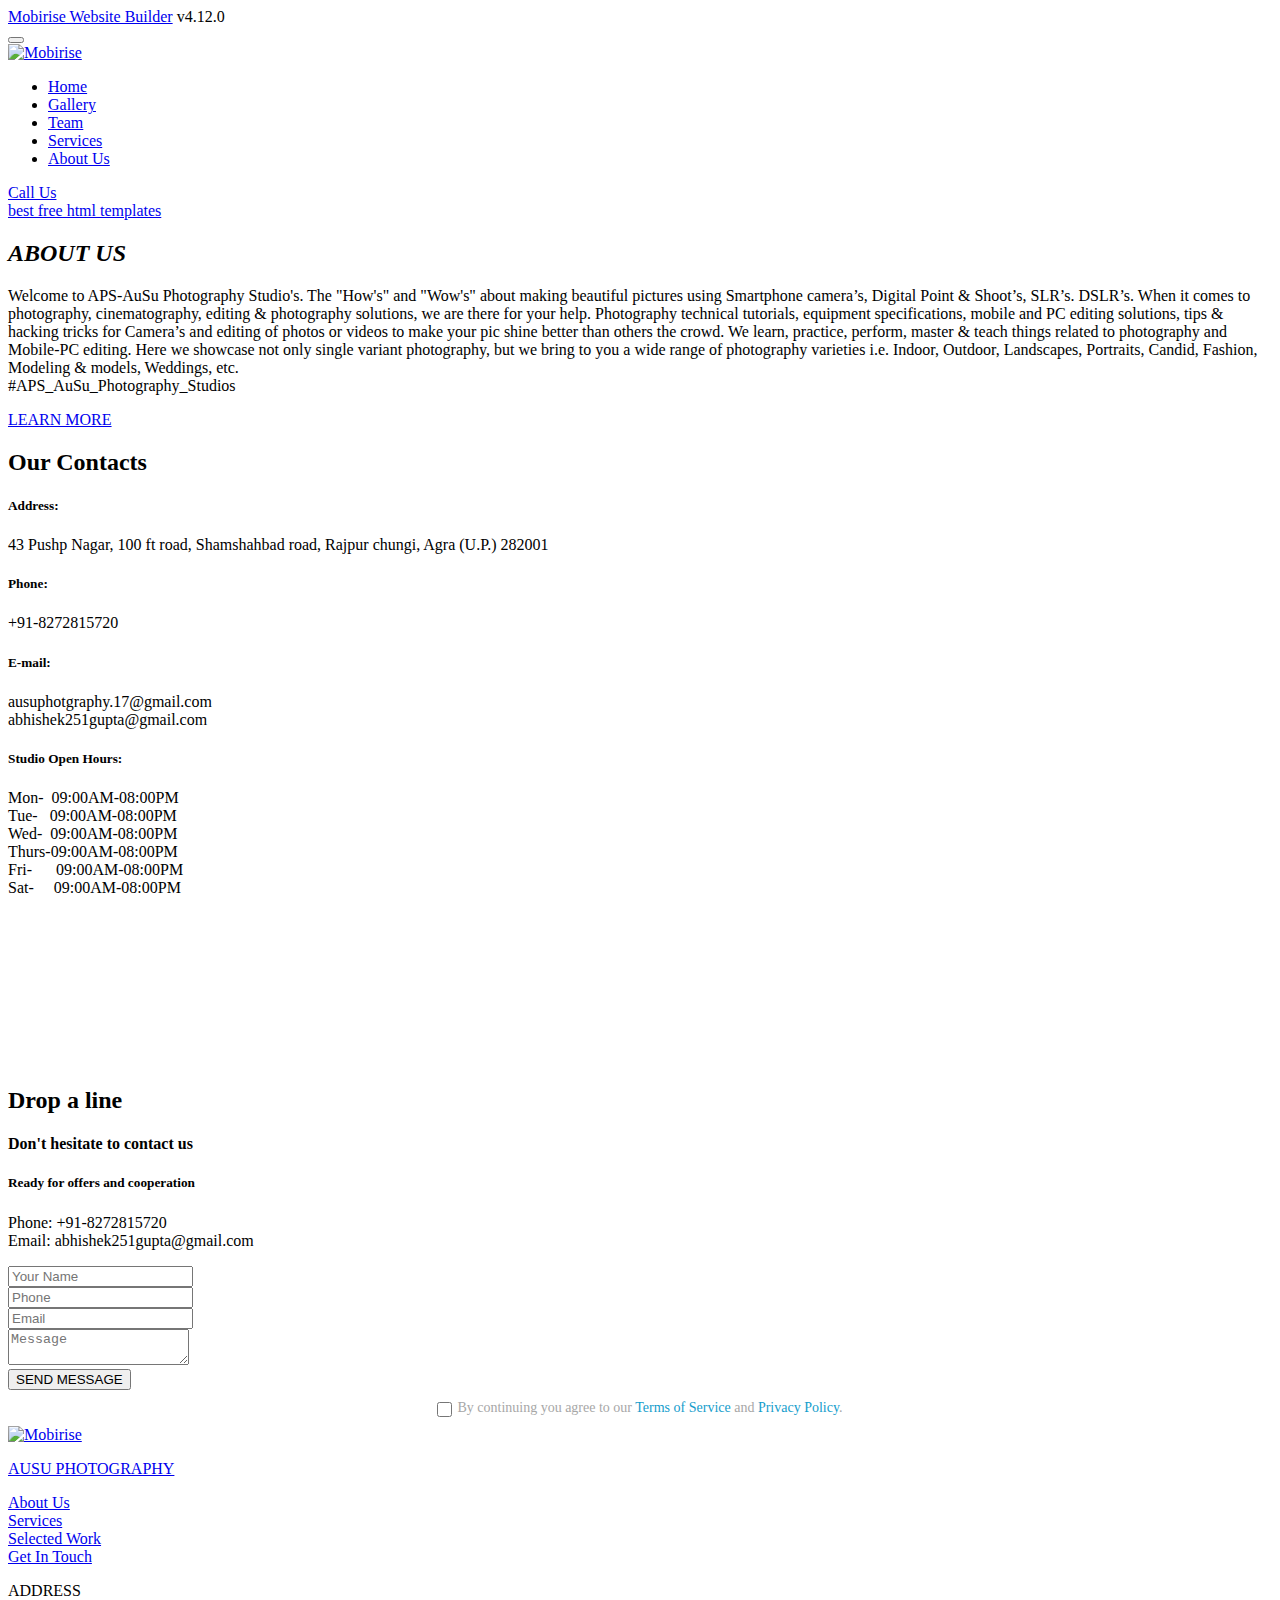
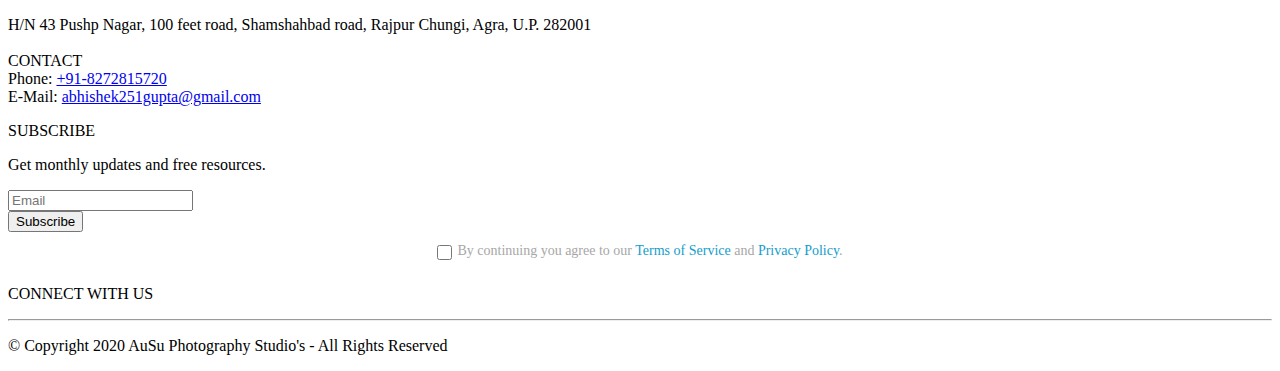
==== About.html @ f802217b "create github pages" ====
<!DOCTYPE html>
<html  >
<head>
  <!-- Site made with Mobirise Website Builder v4.12.0, https://mobirise.com -->
  <meta charset="UTF-8">
  <meta http-equiv="X-UA-Compatible" content="IE=edge">
  <meta name="generator" content="Mobirise v4.12.0, mobirise.com">
  <meta name="viewport" content="width=device-width, initial-scale=1, minimum-scale=1">
  <link rel="shortcut icon" href="assets/images/final-logo-122x74.png" type="image/x-icon">
  <meta name="description" content="Website Maker Description">
  
  <title>About Us</title>
  <link rel="stylesheet" href="assets/web/assets/mobirise-icons/mobirise-icons.css">
  <link rel="stylesheet" href="assets/web/assets/mobirise-icons-bold/mobirise-icons-bold.css">
  <link rel="stylesheet" href="assets/web/assets/mobirise-icons2/mobirise2.css">
  <link rel="stylesheet" href="assets/bootstrap/css/bootstrap.min.css">
  <link rel="stylesheet" href="assets/bootstrap/css/bootstrap-grid.min.css">
  <link rel="stylesheet" href="assets/bootstrap/css/bootstrap-reboot.min.css">
  <link rel="stylesheet" href="assets/socicon/css/styles.css">
  <link rel="stylesheet" href="assets/dropdown/css/style.css">
  <link rel="stylesheet" href="assets/animatecss/animate.min.css">
  <link rel="stylesheet" href="assets/web/assets/gdpr-plugin/gdpr-styles.css">
  <link rel="stylesheet" href="assets/tether/tether.min.css">
  <link rel="stylesheet" href="assets/theme/css/style.css">
  <link rel="preload" as="style" href="assets/mobirise/css/mbr-additional.css"><link rel="stylesheet" href="assets/mobirise/css/mbr-additional.css" type="text/css">
  
  
  
</head>
<body>
  <section class="menu cid-rQyFb91vdx" once="menu" id="menu1-v">

    

    <nav class="navbar navbar-expand beta-menu navbar-dropdown align-items-center navbar-fixed-top navbar-toggleable-sm bg-color transparent">
        <button class="navbar-toggler navbar-toggler-right" type="button" data-toggle="collapse" data-target="#navbarSupportedContent" aria-controls="navbarSupportedContent" aria-expanded="false" aria-label="Toggle navigation">
            <div class="hamburger">
                <span></span>
                <span></span>
                <span></span>
                <span></span>
            </div>
        </button>
        <div class="menu-logo">
            <div class="navbar-brand">
                <span class="navbar-logo">
                    <a href="#top">
                         <img src="assets/images/final-logo-122x74.png" alt="Mobirise" title="" style="height: 5rem;">
                    </a>
                </span>
                <span class="navbar-caption-wrap"><a class="navbar-caption text-white display-7" href="#top"></a></span>
            </div>
        </div>
        <div class="collapse navbar-collapse" id="navbarSupportedContent">
            <ul class="navbar-nav nav-dropdown" data-app-modern-menu="true"><li class="nav-item">
                    <a class="nav-link link text-white display-4" href="#top">
                        <span class="mbri-home mbr-iconfont mbr-iconfont-btn"></span>Home</a>
                </li>
                <li class="nav-item">
                    <a class="nav-link link text-white display-4" href="index.html#gallery5-5"><span class="mbrib-image-gallery mbr-iconfont mbr-iconfont-btn"></span>
                        Gallery</a>
                </li><li class="nav-item"><a class="nav-link link text-white display-4" href="index.html#team1-9"><span class="socicon socicon-persona mbr-iconfont mbr-iconfont-btn"></span>
                        Team</a></li><li class="nav-item"><a class="nav-link link text-white display-4" href="index.html#services3-o"><span class="mbrib-shopping-bag mbr-iconfont mbr-iconfont-btn"></span>Services</a></li><li class="nav-item"><a class="nav-link link text-white display-4" href="About.html"><span class="mbrib-info mbr-iconfont mbr-iconfont-btn"></span>
                        
                        About Us
                    </a></li></ul>
            <div class="navbar-buttons mbr-section-btn"><a class="btn btn-sm btn-secondary display-4" href="tel:+918272815720"><span class="mobi-mbri mobi-mbri-phone mbr-iconfont mbr-iconfont-btn"></span>
                    Call Us</a> <a class="btn btn-sm btn-primary display-4" href="https://wa.me/+918272815720"><span class="socicon socicon-whatsapp mbr-iconfont mbr-iconfont-btn"></span></a></div>
        </div>
    </nav>
</section>

<section class="engine"><a href="https://mobirise.info/z">best free html templates</a></section><section class="mbr-section info4 cid-rQFzrDJ0Wu mbr-parallax-background" id="info4-28">

    

    <div class="mbr-overlay" style="opacity: 0.5; background-color: rgb(35, 35, 35);">
    </div>
    <div class="container">
        <div class="justify-content-center row">
            <div class="media-container-column title col-12 col-md-10">
                <h2 class="align-right mbr-bold mbr-white pb-3 mbr-fonts-style display-2"><em>ABOUT US</em></h2>
                
                <p class="mbr-text align-right mbr-white mbr-fonts-style display-7">Welcome to APS-AuSu Photography Studio's. The "How's" and "Wow's" about making beautiful pictures using Smartphone camera’s, Digital Point &amp; Shoot’s, SLR’s. DSLR’s. When it comes to photography, cinematography, editing &amp; photography solutions, we are there for your help. Photography technical tutorials, equipment specifications, mobile and PC editing solutions, tips &amp; hacking tricks for Camera’s and editing of photos or videos to make your pic shine better than others the crowd.
We learn, practice, perform, master &amp; teach things related to photography and Mobile-PC editing. Here we showcase not only single variant photography, but we bring to you a wide range of photography varieties i.e. Indoor, Outdoor, Landscapes, Portraits, Candid, Fashion, Modeling &amp; models, Weddings, etc.
<br>#APS_AuSu_Photography_Studios&nbsp;</p>
                <div class="mbr-section-btn align-right py-4"><a class="btn btn-primary display-4" href="About.html#contacts3-27">LEARN MORE</a></div>
            </div>
        </div>
    </div>
</section>

<section class="mbr-section contacts3 cid-rQFsC7x0yk" id="contacts3-27">
    <!---->
    
    <!---->
    <!--Overlay-->
    
    <!--Container-->
    <div class="container">
        <div class="row">
            <!--Titles-->
            <div class="title col-12">
                <h2 class="align-left mbr-fonts-style display-1">
                    Our Contacts
                </h2>
                
            </div>
            <div class="col-12">
                <div class="row">
                    <div class="col-12 col-md-6">
                        <div class="wrapper">
                            <span class="iconfont-wrapper">
                                <span class="amp-iconfont icon fa-thumbs-o-up fa"></span>
                            </span>
                            <div class="b-info b-adress">
                                <h5 class="align-left mbr-fonts-style display-5">
                                    Address:
                                </h5>
                                <p class="mbr-text align-left mbr-fonts-style display-7">43 Pushp Nagar, 100 ft road, Shamshahbad road, Rajpur chungi, Agra (U.P.) 282001</p>
                            </div>
                        </div>
                    </div>
                    <div class="col-12 col-md-6">
                        <div class="wrapper">
                            <span class="iconfont-wrapper">
                                <span class="amp-iconfont icon fa-phone fa"></span>
                            </span>
                            <div class="b-info b-phone">
                                <h5 class="align-left mbr-fonts-style display-5">
                                    Phone:
                                </h5>
                                <p class="mbr-text align-left mbr-fonts-style display-7">+91-8272815720</p>
                            </div>
                        </div>
                    </div>
                    <div class="col-12 col-md-6">
                        <div class="wrapper">
                            <span class="iconfont-wrapper">
                                <span class="amp-iconfont icon fa-comment-o fa"></span>
                            </span>
                            <div class="b-info b-mail">
                                <h5 class="align-left mbr-fonts-style display-5">
                                    E-mail:
                                </h5>
                                <p class="mbr-text align-left mbr-fonts-style display-7">ausuphotgraphy.17@gmail.com<br>abhishek251gupta@gmail.com&nbsp;<br></p>
                            </div>
                        </div>
                    </div>
                    <div class="col-12 col-md-6">
                        <div class="wrapper">
                            <span class="iconfont-wrapper">
                                <span class="amp-iconfont icon fa-th-large fa"></span>
                            </span>
                            <div class="b-info b-mail">
                                <h5 class="align-left mbr-fonts-style display-5">Studio Open Hours:
                                </h5>
                                <p class="mbr-text align-left mbr-fonts-style display-7">Mon- &nbsp;09:00AM-08:00PM<br>Tue- &nbsp; 09:00AM-08:00PM<br>Wed- &nbsp;09:00AM-08:00PM<br>Thurs-09:00AM-08:00PM<br>Fri- &nbsp; &nbsp; &nbsp;09:00AM-08:00PM<br>Sat- &nbsp; &nbsp; 09:00AM-08:00PM<br></p>
                            </div>
                        </div>
                    </div>
                </div>
            </div>
        </div>
    </div>
</section>

<section class="mbr-section form4 cid-rQFsyRbSYL" id="form4-26">

    

    
    <div class="container">
        <div class="row">
            <div class="col-md-6">
                <div class="google-map"><iframe frameborder="0" style="border:0" src="https://www.google.com/maps/embed?pb=!1m14!1m8!1m3!1d7100.583140524812!2d78.04732!3d27.147115000000003!3m2!1i1024!2i768!4f13.1!3m3!1m2!1s0x0%3A0x6a606770ae64a090!2sAuSu%20Photography!5e0!3m2!1sen!2sus!4v1581435279060!5m2!1sen!2sus" allowfullscreen=""></iframe></div>
            </div>
            <div class="col-md-6">
                <h2 class="pb-3 align-left mbr-fonts-style display-2">Drop a line</h2>
                <div>
                    <div class="icon-block pb-3 align-left">
                        <span class="icon-block__icon">
                            <span class="mbri-letter mbr-iconfont"></span>
                        </span>
                        <h4 class="icon-block__title align-left mbr-fonts-style display-5">
                            Don't hesitate to contact us
                        </h4>
                    </div>
                    <div class="icon-contacts pb-3">
                        <h5 class="align-left mbr-fonts-style display-7">
                            Ready for offers and cooperation
                        </h5>
                        <p class="mbr-text align-left mbr-fonts-style display-7">
                            Phone: +91-8272815720&nbsp;<br>
                            Email: abhishek251gupta@gmail.com
                        </p>
                    </div>
                </div>
                <div data-form-type="formoid">
                    <!---Formbuilder Form--->
                    <form action="https://mobirise.com/" method="POST" class="mbr-form form-with-styler" data-form-title="Mobirise Form"><input type="hidden" name="email" data-form-email="true" value="geWDKwJN1yf0upPxGwSdPqvcjQAf6soC8KgvreW4VAdR7ww/l/RMT2VcTkdPzzYtzcIYPYtRGZWe2cjB2sj4W83CyeY5ZrldzG7Q5UGgUF133BBUNgIBuzYSkaE/Jslz">
                        <div class="row">
                            <div hidden="hidden" data-form-alert="" class="alert alert-success col-12">Thanks for filling out the form!</div>
                            <div hidden="hidden" data-form-alert-danger="" class="alert alert-danger col-12">
                            </div>
                        </div>
                        <div class="dragArea row">
                            <div class="col-md-6  form-group" data-for="name">
                                <input type="text" name="name" placeholder="Your Name" data-form-field="Name" required="required" class="form-control input display-7" id="name-form4-26">
                            </div>
                            <div class="col-md-6  form-group" data-for="phone">
                                <input type="text" name="phone" placeholder="Phone" data-form-field="Phone" required="required" class="form-control input display-7" id="phone-form4-26">
                            </div>
                            <div data-for="email" class="col-md-12  form-group">
                                <input type="text" name="email" placeholder="Email" data-form-field="Email" class="form-control input display-7" required="required" id="email-form4-26">
                            </div>
                            <div data-for="message" class="col-md-12  form-group">
                                <textarea name="message" placeholder="Message" data-form-field="Message" class="form-control input display-7" id="message-form4-26"></textarea>
                            </div>
                            <div class="col-md-12 input-group-btn  mt-2 align-center"><button type="submit" class="btn btn-primary btn-form display-4" href="mailto:abhishek251gupta@gmail.com">SEND MESSAGE</button></div>
                        </div>
                    <span class="gdpr-block">
<label>
<span class="textGDPR" style="color: #a7a7a7"><input type="checkbox" name="gdpr" id="gdpr-form4-26" required="">By continuing you agree to our <a style="color: #149dcc; text-decoration: none;" href="terms.html">Terms of Service</a> and <a style="color: #149dcc; text-decoration: none;" href="policy.html">Privacy Policy</a>.</span>
</label>
</span></form><!---Formbuilder Form--->
                </div>
            </div>
        </div>
    </div>
</section>

<section class="footer4 cid-rQFsnbFxOo" id="footer4-23">

    

    

    <div class="container">
        <div class="media-container-row content mbr-white">
            <div class="col-md-3 col-sm-4">
                <div class="mb-3 img-logo">
                    <a href="https://mobirise.co/">
                        <img src="assets/images/final-logo-192x117.png" alt="Mobirise" title="">
                    </a>
                </div>
                <p class="mb-3 mbr-fonts-style foot-title display-7"><a href="#top" class="text-white">AUSU PHOTOGRAPHY</a></p>
                <p class="mbr-text mbr-fonts-style mbr-links-column display-7">
                    <a href="page4.html" class="text-white">About Us</a>
                    <br><a href="page3.html" class="text-white">Services</a>
                    <br><a href="index.html#gallery4-l" class="text-white">Selected Work</a>
                    <br><a href="index.html#form1-e" class="text-white">Get In Touch</a>
                </p>
            </div>
            <div class="col-md-4 col-sm-8">
                <p class="mb-4 foot-title mbr-fonts-style display-7">ADDRESS</p>
                <p class="mbr-text mbr-fonts-style foot-text display-7">H/N 43 Pushp Nagar, 100 feet road, Shamshahbad road, Rajpur Chungi, Agra, U.P. 282001<br><br>CONTACT<br>Phone: <a href="tel:+918272815720" class="text-secondary">+91-8272815720</a><br>E-Mail: <a href="mailto:abhishek251gupta@gmail.com" class="text-secondary">abhishek251gupta@gmail.com</a></p>
            </div>
            <div class="col-md-4 offset-md-1 col-sm-12">
                <p class="mb-4 foot-title mbr-fonts-style display-7">
                    SUBSCRIBE
                </p>
                <p class="mbr-text mbr-fonts-style form-text display-7">
                    Get monthly updates and free resources.
                </p>
                <div class="media-container-column" data-form-type="formoid">
                    <!---Formbuilder Form--->
                    <form action="https://mobirise.com/" method="POST" class="mbr-form form-with-styler" data-form-title="Mobirise Form"><input type="hidden" name="email" data-form-email="true" value="FCU5k3qnzNJ+09ixb7wquzCs+i6ELgpBBNzQbFMIO2oyBZYljFYqXJrGx3XhWpf3Utytlg3HbsB2uoY8IfTC9SnaB6/FhchveJx55DksuNO1BlP3MnjT76Csy96KpC6I">
                        <div class="row form-inline justify-content-center">
                            <div hidden="hidden" data-form-alert="" class="alert alert-success col-12">Thanks for filling out the form!</div>
                            <div hidden="hidden" data-form-alert-danger="" class="alert alert-danger col-12">
                                                    </div>
                        </div>
                        <div class="dragArea row form-inline justify-content-center">
                            <div class="col-auto  form-group " data-for="email">
                                <input type="email" name="email" placeholder="Email" data-form-field="Email" required="required" class="form-control input-sm input-inverse my-2 display-7" id="email-footer4-23">
                            </div>
                            <div class="col-auto  input-group-btn  m-2"><button type="submit" class="btn m-0 btn-warning display-4">Subscribe</button></div>
                        </div>
                    <span class="gdpr-block">
<label>
<span class="textGDPR" style="color: #a7a7a7"><input type="checkbox" name="gdpr" id="gdpr-footer4-23" required="">By continuing you agree to our <a style="color: #149dcc; text-decoration: none;" href="terms.html">Terms of Service</a> and <a style="color: #149dcc; text-decoration: none;" href="policy.html">Privacy Policy</a>.</span>
</label>
</span></form><!---Formbuilder Form--->
                </div>
                <p class="mb-4 mbr-fonts-style foot-title display-7">
                    CONNECT WITH US
                </p>
                <div class="social-list pl-0 mb-0">
                        <div class="soc-item">
                            <a href="https://twitter.com/Abhishe51085455" target="_blank">
                                <span class="mbr-iconfont mbr-iconfont-social socicon-twitter socicon"></span>
                            </a>
                        </div>
                        <div class="soc-item">
                            <a href="https://www.facebook.com/AuSuClicks/" target="_blank">
                                <span class="mbr-iconfont mbr-iconfont-social socicon-facebook socicon"></span>
                            </a>
                        </div>
                        <div class="soc-item">
                            <a href="https://www.youtube.com/channel/UCZhOCSjk0Bibi_L40vpqdaA?" target="_blank">
                                <span class="mbr-iconfont mbr-iconfont-social socicon-youtube socicon"></span>
                            </a>
                        </div>
                        <div class="soc-item">
                            <a href="https://www.instagram.com/ausu._.photography/" target="_blank">
                                <span class="mbr-iconfont mbr-iconfont-social socicon-instagram socicon"></span>
                            </a>
                        </div>
                        <div class="soc-item">
                            <a href="https://g.page/ausu-photography" target="_blank">
                                <span class="mbr-iconfont mbr-iconfont-social socicon-googleplus socicon"></span>
                            </a>
                        </div>
                        
                </div>
            </div>
        </div>
        <div class="footer-lower">
            <div class="media-container-row">
                <div class="col-sm-12">
                    <hr>
                </div>
            </div>
            <div class="media-container-row mbr-white">
                <div class="col-sm-12 copyright">
                    <p class="mbr-text mbr-fonts-style display-7">
                        © Copyright 2020 AuSu Photography Studio's - All Rights Reserved
                    </p>
                </div>
            </div>
        </div>
    </div>
</section>


  <script src="assets/web/assets/jquery/jquery.min.js"></script>
  <script src="assets/popper/popper.min.js"></script>
  <script src="assets/bootstrap/js/bootstrap.min.js"></script>
  <script src="assets/smoothscroll/smooth-scroll.js"></script>
  <script src="assets/parallax/jarallax.min.js"></script>
  <script src="assets/web/assets/cookies-alert-plugin/cookies-alert-core.js"></script>
  <script src="assets/web/assets/cookies-alert-plugin/cookies-alert-script.js"></script>
  <script src="assets/viewportchecker/jquery.viewportchecker.js"></script>
  <script src="assets/dropdown/js/nav-dropdown.js"></script>
  <script src="assets/dropdown/js/navbar-dropdown.js"></script>
  <script src="assets/touchswipe/jquery.touch-swipe.min.js"></script>
  <script src="assets/tether/tether.min.js"></script>
  <script src="assets/theme/js/script.js"></script>
  <script src="assets/formoid/formoid.min.js"></script>
  
  
<input name="cookieData" type="hidden" data-cookie-customDialogSelector='null' data-cookie-colorText='#424a4d' data-cookie-colorBg='rgba(234, 239, 241, 0.99)' data-cookie-textButton='Agree' data-cookie-colorButton='' data-cookie-colorLink='#424a4d' data-cookie-underlineLink='true' data-cookie-text="We use cookies to give you the best experience. Read our <a href='privacy.html'>cookie policy</a>.">
    <input name="animation" type="hidden">
   <div id="scrollToTop" class="scrollToTop mbr-arrow-up"><a style="text-align: center;"><i class="mbr-arrow-up-icon mbr-arrow-up-icon-cm cm-icon cm-icon-smallarrow-up"></i></a></div>
  </body>
</html>
---- assets/web/assets/gdpr-plugin/gdpr-styles.css ----
.gdpr-block {
    padding: 10px;
    font-size: 14px;
    display: block;
    width: 100%;
    text-align: center;
}
.gdpr-block.covert {
	display: none;
}
.textGDPR {
    position: relative;
}
.gdpr-block label span.textGDPR input[name='gdpr']{
    width: 15px;
    height: 15px;
    margin: 0;
    position: absolute;
    top: 2px;
    left: -20px;
}
.gdpr-block label {
    color: #a7a7a7;
    vertical-align: middle;
    user-select: none;
    margin-bottom: 0;
}
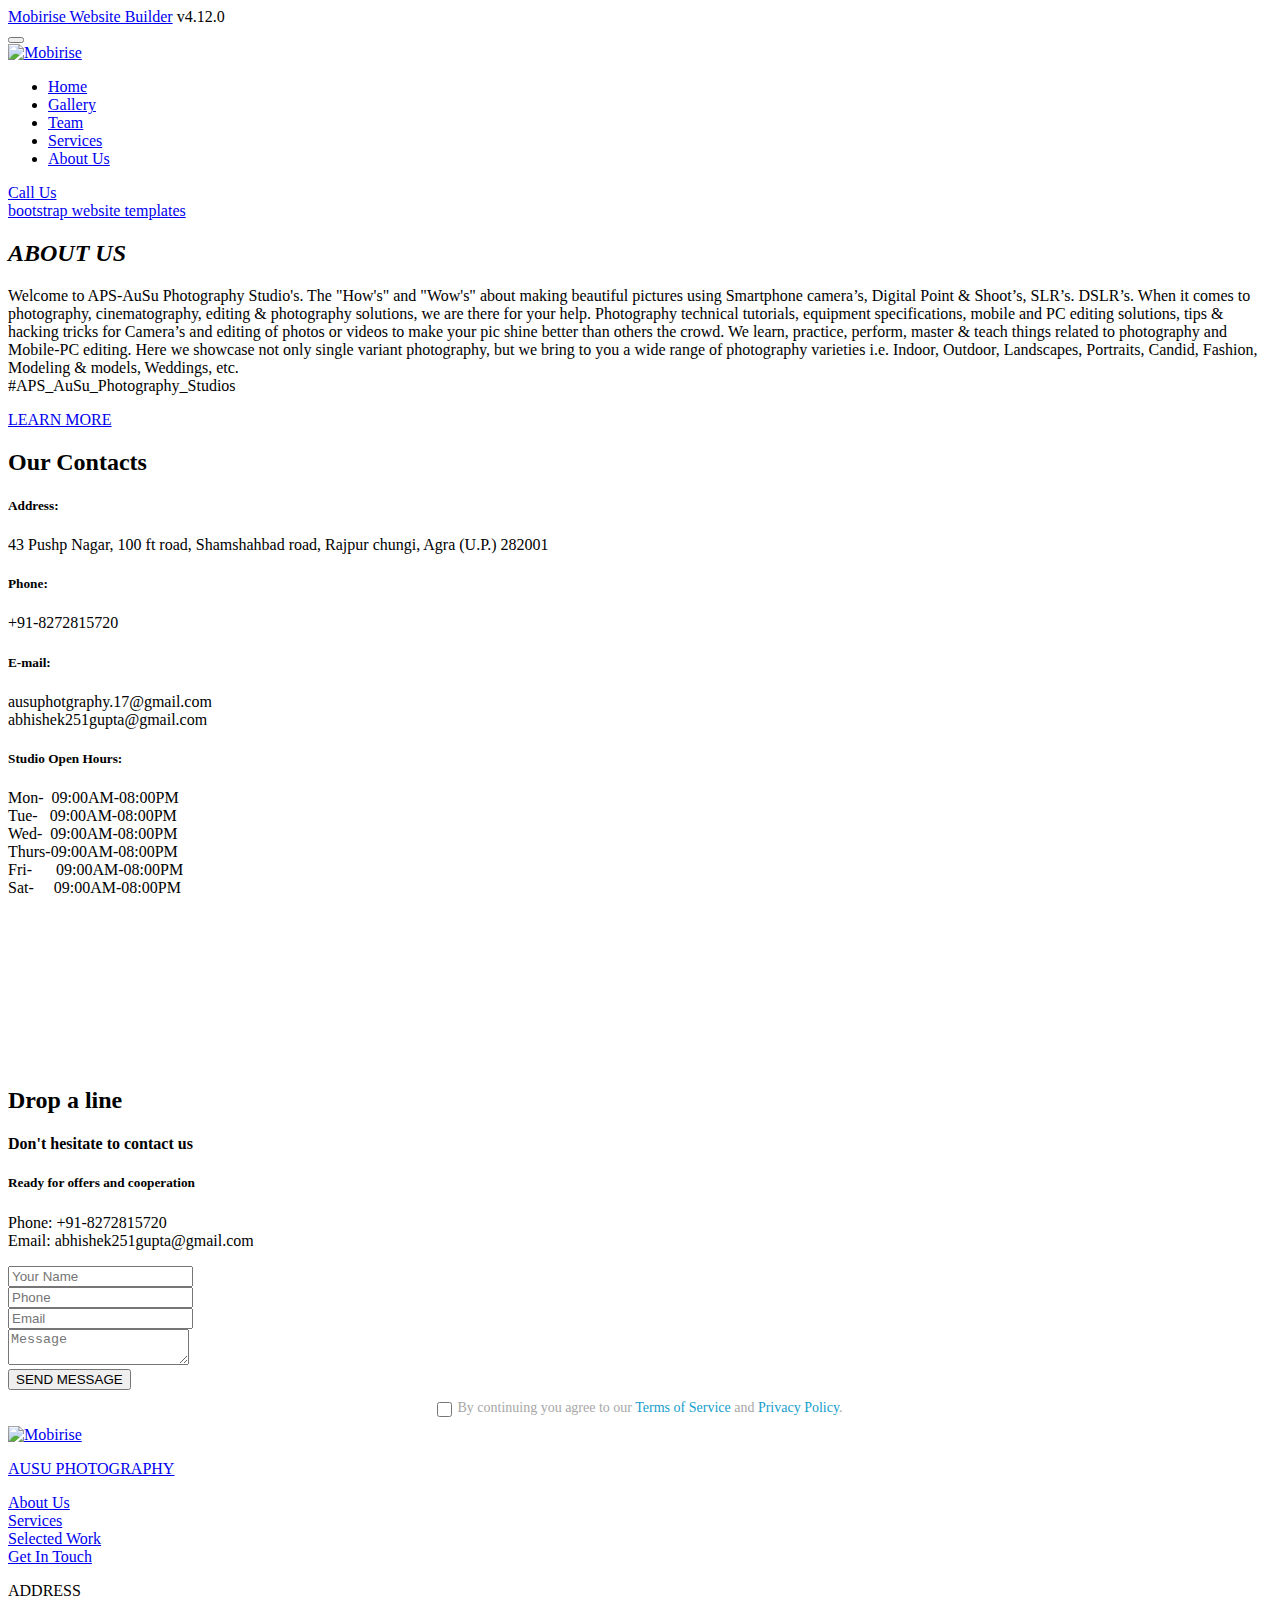
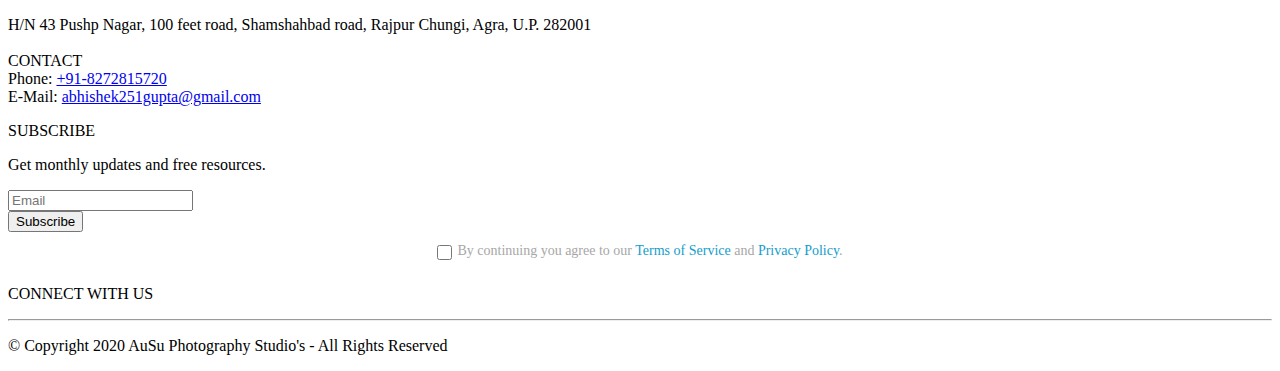
==== commit 7ffa246d: "create github pages" ====
--- a/About.html
+++ b/About.html
@@ -44,7 +44,7 @@
         <div class="menu-logo">
             <div class="navbar-brand">
                 <span class="navbar-logo">
-                    <a href="#top">
+                    <a href="index.html#header6-1">
                          <img src="assets/images/final-logo-122x74.png" alt="Mobirise" title="" style="height: 5rem;">
                     </a>
                 </span>
@@ -59,7 +59,7 @@
                 <li class="nav-item">
                     <a class="nav-link link text-white display-4" href="index.html#gallery5-5"><span class="mbrib-image-gallery mbr-iconfont mbr-iconfont-btn"></span>
                         Gallery</a>
-                </li><li class="nav-item"><a class="nav-link link text-white display-4" href="index.html#team1-9"><span class="socicon socicon-persona mbr-iconfont mbr-iconfont-btn"></span>
+                </li><li class="nav-item"><a class="nav-link link text-white display-4" href="index.html#services1-1z"><span class="socicon socicon-persona mbr-iconfont mbr-iconfont-btn"></span>
                         Team</a></li><li class="nav-item"><a class="nav-link link text-white display-4" href="index.html#services3-o"><span class="mbrib-shopping-bag mbr-iconfont mbr-iconfont-btn"></span>Services</a></li><li class="nav-item"><a class="nav-link link text-white display-4" href="About.html"><span class="mbrib-info mbr-iconfont mbr-iconfont-btn"></span>
                         
                         About Us
@@ -70,7 +70,7 @@
     </nav>
 </section>
 
-<section class="engine"><a href="https://mobirise.info/z">best free html templates</a></section><section class="mbr-section info4 cid-rQFzrDJ0Wu mbr-parallax-background" id="info4-28">
+<section class="engine"><a href="https://mobirise.info/u">bootstrap website templates</a></section><section class="mbr-section info4 cid-rQFzrDJ0Wu mbr-parallax-background" id="info4-28">
 
     
 
@@ -198,7 +198,7 @@
                 </div>
                 <div data-form-type="formoid">
                     <!---Formbuilder Form--->
-                    <form action="https://mobirise.com/" method="POST" class="mbr-form form-with-styler" data-form-title="Mobirise Form"><input type="hidden" name="email" data-form-email="true" value="geWDKwJN1yf0upPxGwSdPqvcjQAf6soC8KgvreW4VAdR7ww/l/RMT2VcTkdPzzYtzcIYPYtRGZWe2cjB2sj4W83CyeY5ZrldzG7Q5UGgUF133BBUNgIBuzYSkaE/Jslz">
+                    <form action="https://mobirise.com/" method="POST" class="mbr-form form-with-styler" data-form-title="Mobirise Form"><input type="hidden" name="email" data-form-email="true" value="LFSLGr/iqR1au+krjbLKu0KuMvHlttqjBnuVqyvxq4FICOsQINW07yNhghdEMsUap6DVRoNG0ET924vE1mYjwOkOW41dqK4chgiuLd9XuuXUFDj6vjgCbX+6x5PzjmLv">
                         <div class="row">
                             <div hidden="hidden" data-form-alert="" class="alert alert-success col-12">Thanks for filling out the form!</div>
                             <div hidden="hidden" data-form-alert-danger="" class="alert alert-danger col-12">
@@ -265,7 +265,7 @@
                 </p>
                 <div class="media-container-column" data-form-type="formoid">
                     <!---Formbuilder Form--->
-                    <form action="https://mobirise.com/" method="POST" class="mbr-form form-with-styler" data-form-title="Mobirise Form"><input type="hidden" name="email" data-form-email="true" value="FCU5k3qnzNJ+09ixb7wquzCs+i6ELgpBBNzQbFMIO2oyBZYljFYqXJrGx3XhWpf3Utytlg3HbsB2uoY8IfTC9SnaB6/FhchveJx55DksuNO1BlP3MnjT76Csy96KpC6I">
+                    <form action="https://mobirise.com/" method="POST" class="mbr-form form-with-styler" data-form-title="Mobirise Form"><input type="hidden" name="email" data-form-email="true" value="umsnwOMXv66SadY8+Ym4t1AQrSAv0cCwXYXwA+UdLyne2tRgnZCG9XYq3B+o627jaC4tP6EDZMDkR7Pm4rhOG51w6R4pHEryMkzUHHIikn3zHwMS1nYuQIvTqsak2FXL">
                         <div class="row form-inline justify-content-center">
                             <div hidden="hidden" data-form-alert="" class="alert alert-success col-12">Thanks for filling out the form!</div>
                             <div hidden="hidden" data-form-alert-danger="" class="alert alert-danger col-12">
@@ -351,7 +351,7 @@
   
   
 <input name="cookieData" type="hidden" data-cookie-customDialogSelector='null' data-cookie-colorText='#424a4d' data-cookie-colorBg='rgba(234, 239, 241, 0.99)' data-cookie-textButton='Agree' data-cookie-colorButton='' data-cookie-colorLink='#424a4d' data-cookie-underlineLink='true' data-cookie-text="We use cookies to give you the best experience. Read our <a href='privacy.html'>cookie policy</a>.">
+   <div id="scrollToTop" class="scrollToTop mbr-arrow-up"><a style="text-align: center;"><i class="mbr-arrow-up-icon mbr-arrow-up-icon-cm cm-icon cm-icon-smallarrow-up"></i></a></div>
     <input name="animation" type="hidden">
-   <div id="scrollToTop" class="scrollToTop mbr-arrow-up"><a style="text-align: center;"><i class="mbr-arrow-up-icon mbr-arrow-up-icon-cm cm-icon cm-icon-smallarrow-up"></i></a></div>
   </body>
 </html>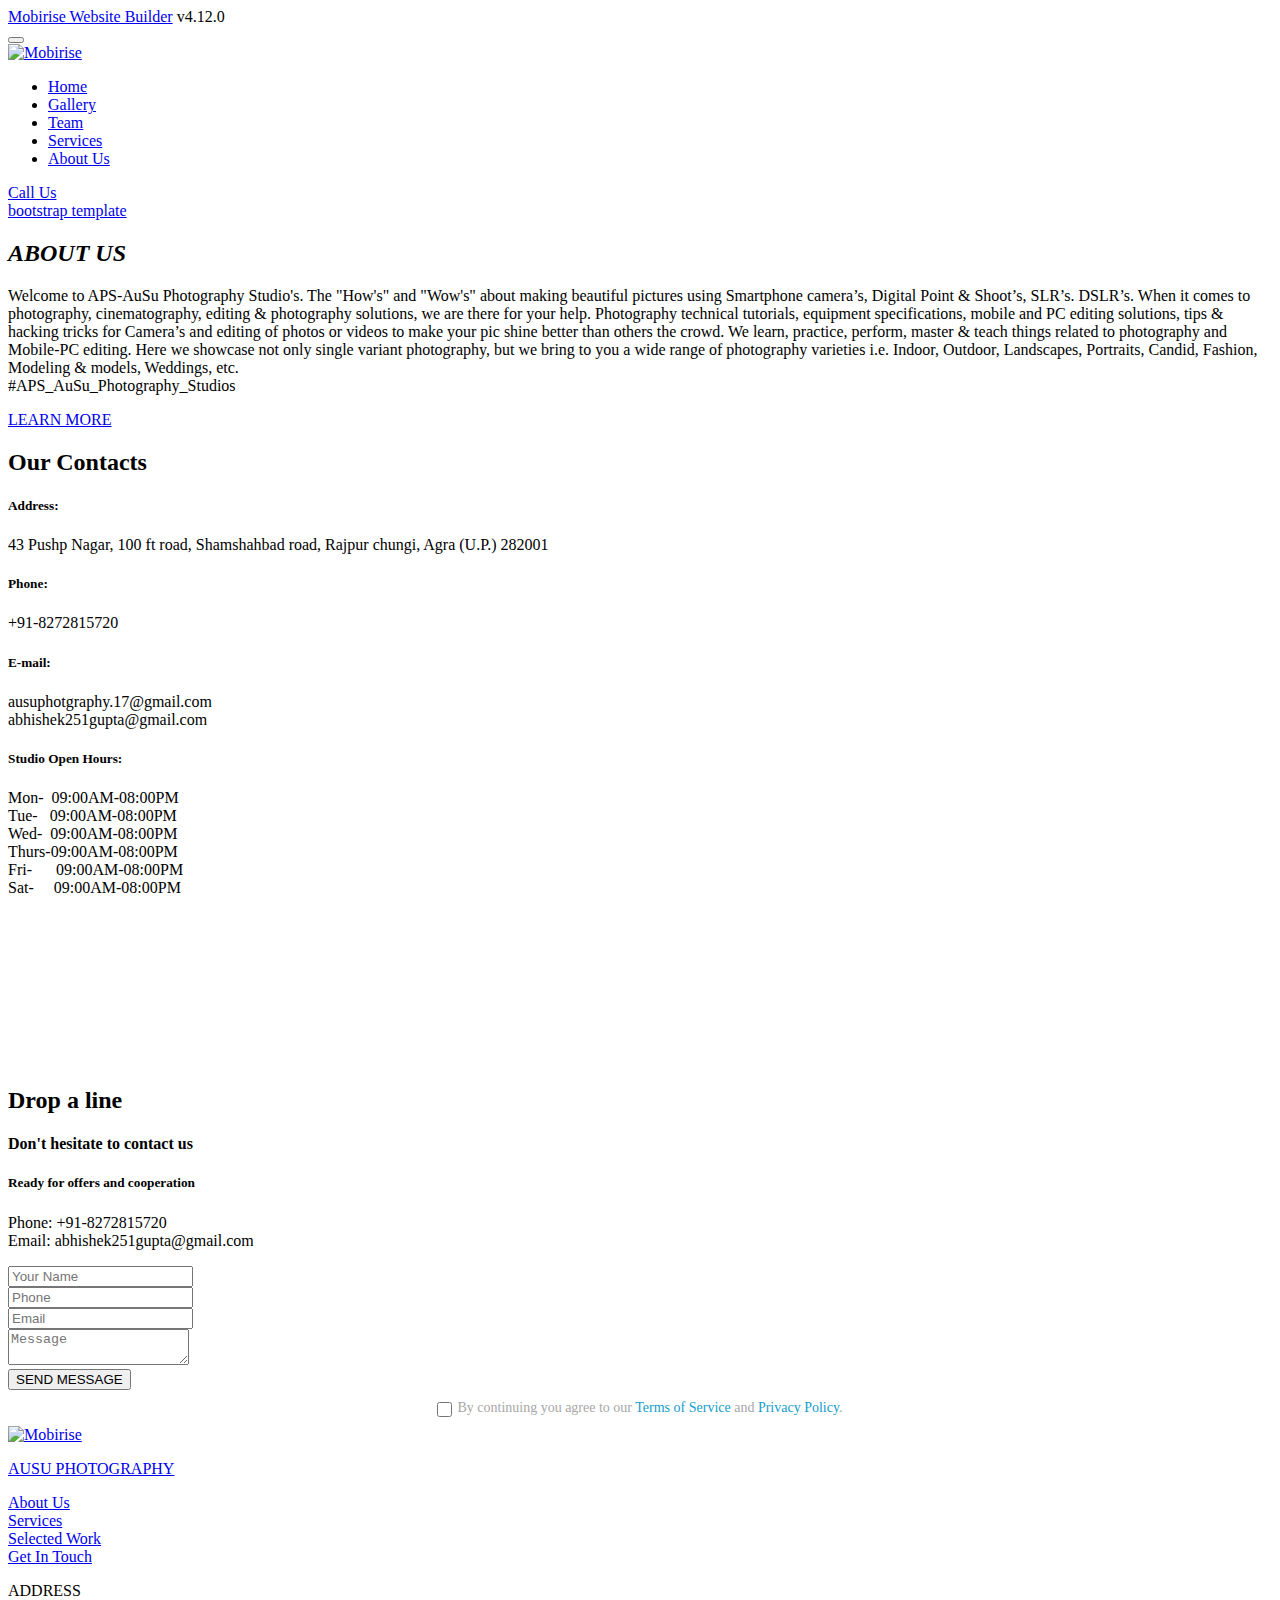
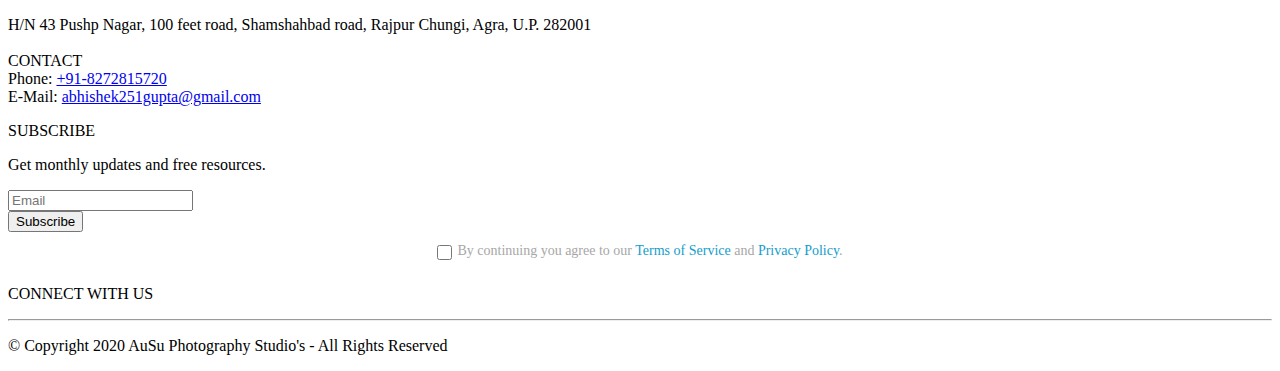
==== commit d38d11cd: "create github pages" ====
--- a/About.html
+++ b/About.html
@@ -28,6 +28,20 @@
   
 </head>
 <body>
+
+<!-- Analytics -->
+<!-- Global site tag (gtag.js) - Google Analytics -->
+<script async src="https://www.googletagmanager.com/gtag/js?id=UA-116693407-3"></script>
+<script>
+  window.dataLayer = window.dataLayer || [];
+  function gtag(){dataLayer.push(arguments);}
+  gtag('js', new Date());
+
+  gtag('config', 'UA-116693407-3');
+</script>
+<!-- /Analytics -->
+
+
   <section class="menu cid-rQyFb91vdx" once="menu" id="menu1-v">
 
     
@@ -70,7 +84,7 @@
     </nav>
 </section>
 
-<section class="engine"><a href="https://mobirise.info/u">bootstrap website templates</a></section><section class="mbr-section info4 cid-rQFzrDJ0Wu mbr-parallax-background" id="info4-28">
+<section class="engine"><a href="https://mobirise.info/r">bootstrap template</a></section><section class="mbr-section info4 cid-rQFzrDJ0Wu mbr-parallax-background" id="info4-28">
 
     
 
@@ -198,7 +212,7 @@
                 </div>
                 <div data-form-type="formoid">
                     <!---Formbuilder Form--->
-                    <form action="https://mobirise.com/" method="POST" class="mbr-form form-with-styler" data-form-title="Mobirise Form"><input type="hidden" name="email" data-form-email="true" value="LFSLGr/iqR1au+krjbLKu0KuMvHlttqjBnuVqyvxq4FICOsQINW07yNhghdEMsUap6DVRoNG0ET924vE1mYjwOkOW41dqK4chgiuLd9XuuXUFDj6vjgCbX+6x5PzjmLv">
+                    <form action="https://mobirise.com/" method="POST" class="mbr-form form-with-styler" data-form-title="Mobirise Form"><input type="hidden" name="email" data-form-email="true" value="q6bXTbGoG92mbS0ljdwUdOw3tDEPHxrJORTzk2yjm4fzkSYJaanKl5gkMB1ySjvDF23NWGp+Dj9Zu/Q0ZZfIWxeGv6lvYjBekD1wMh6BudLrfiljDno/161PaU29+NyD">
                         <div class="row">
                             <div hidden="hidden" data-form-alert="" class="alert alert-success col-12">Thanks for filling out the form!</div>
                             <div hidden="hidden" data-form-alert-danger="" class="alert alert-danger col-12">
@@ -265,7 +279,7 @@
                 </p>
                 <div class="media-container-column" data-form-type="formoid">
                     <!---Formbuilder Form--->
-                    <form action="https://mobirise.com/" method="POST" class="mbr-form form-with-styler" data-form-title="Mobirise Form"><input type="hidden" name="email" data-form-email="true" value="umsnwOMXv66SadY8+Ym4t1AQrSAv0cCwXYXwA+UdLyne2tRgnZCG9XYq3B+o627jaC4tP6EDZMDkR7Pm4rhOG51w6R4pHEryMkzUHHIikn3zHwMS1nYuQIvTqsak2FXL">
+                    <form action="https://mobirise.com/" method="POST" class="mbr-form form-with-styler" data-form-title="Mobirise Form"><input type="hidden" name="email" data-form-email="true" value="kKJkxXrmSgPIIt3VT49KRwKLd0Ifz++KzSBS8SOVBG63zFhDJv2dorpgbCXqkcjBe8DSDMoI+o4KGYfICwy4y9CYcOOe81IhB/o/utjyt66zDskBCRy1g/cVAyyu+0FF">
                         <div class="row form-inline justify-content-center">
                             <div hidden="hidden" data-form-alert="" class="alert alert-success col-12">Thanks for filling out the form!</div>
                             <div hidden="hidden" data-form-alert-danger="" class="alert alert-danger col-12">
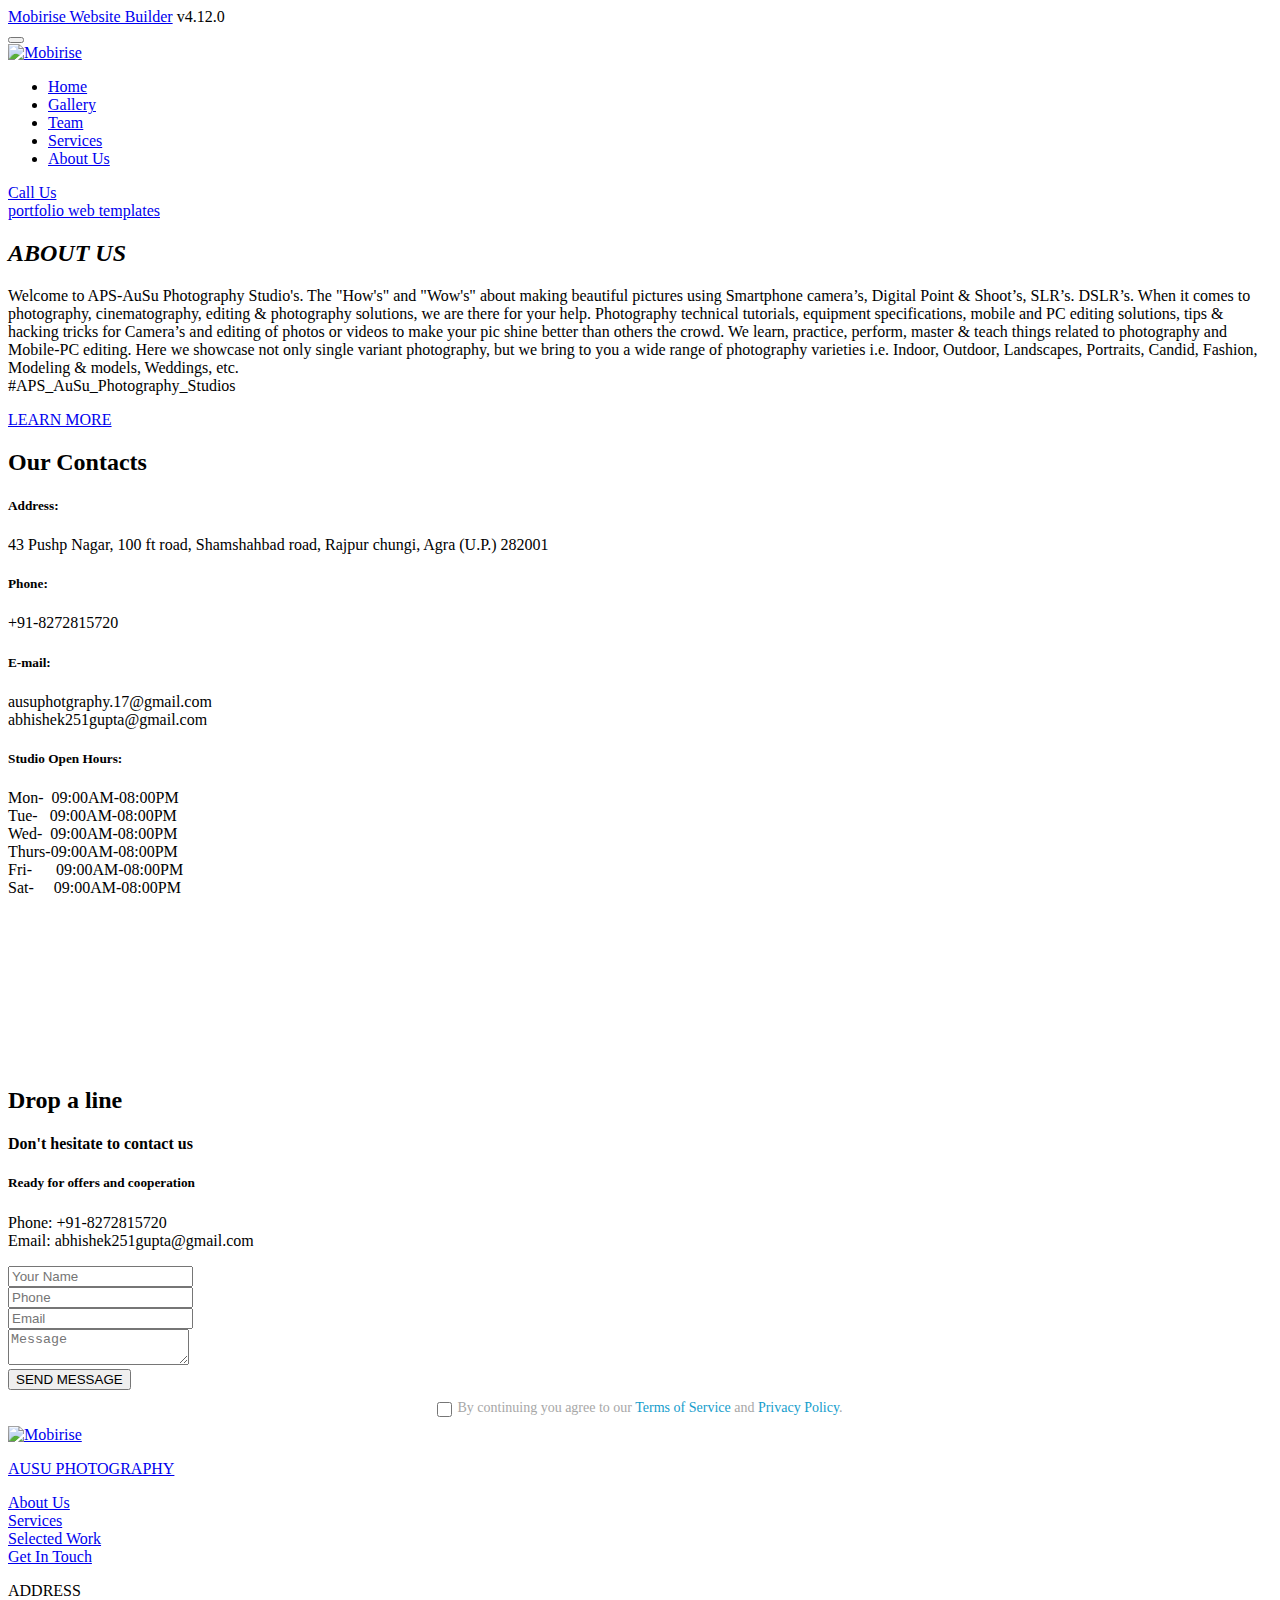
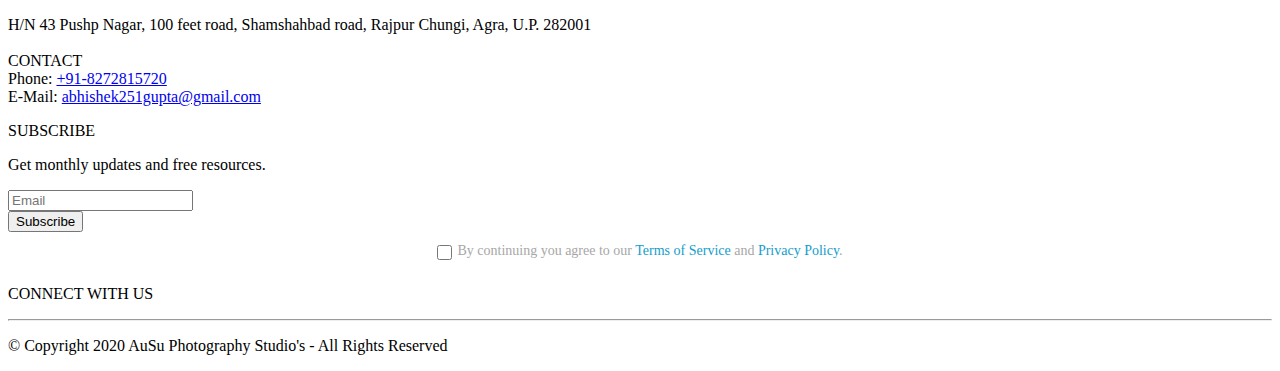
==== commit 0147d2d7: "create github pages" ====
--- a/About.html
+++ b/About.html
@@ -33,11 +33,11 @@
 <!-- Global site tag (gtag.js) - Google Analytics -->
 <script async src="https://www.googletagmanager.com/gtag/js?id=UA-116693407-3"></script>
 <script>
-  window.dataLayer = window.dataLayer || [];
-  function gtag(){dataLayer.push(arguments);}
-  gtag('js', new Date());
-
-  gtag('config', 'UA-116693407-3');
+window.dataLayer = window.dataLayer || [];
+function gtag(){dataLayer.push(arguments);}
+gtag('js', new Date());
+
+gtag('config', 'UA-116693407-3', { 'optimize_id': 'GTM-5LWSXS6'});
 </script>
 <!-- /Analytics -->
 
@@ -84,7 +84,7 @@
     </nav>
 </section>
 
-<section class="engine"><a href="https://mobirise.info/r">bootstrap template</a></section><section class="mbr-section info4 cid-rQFzrDJ0Wu mbr-parallax-background" id="info4-28">
+<section class="engine"><a href="https://mobirise.info/o">portfolio web templates</a></section><section class="mbr-section info4 cid-rQFzrDJ0Wu mbr-parallax-background" id="info4-28">
 
     
 
@@ -212,7 +212,7 @@
                 </div>
                 <div data-form-type="formoid">
                     <!---Formbuilder Form--->
-                    <form action="https://mobirise.com/" method="POST" class="mbr-form form-with-styler" data-form-title="Mobirise Form"><input type="hidden" name="email" data-form-email="true" value="q6bXTbGoG92mbS0ljdwUdOw3tDEPHxrJORTzk2yjm4fzkSYJaanKl5gkMB1ySjvDF23NWGp+Dj9Zu/Q0ZZfIWxeGv6lvYjBekD1wMh6BudLrfiljDno/161PaU29+NyD">
+                    <form action="https://mobirise.com/" method="POST" class="mbr-form form-with-styler" data-form-title="Mobirise Form"><input type="hidden" name="email" data-form-email="true" value="ba3AHZ7QDNhGX0EeAl26hck1l4K4Mrak7MoaRl8hFHKvSHtt3bNuBlG2zouqBxv1IDifA1j1w3O+W4XtVnu8c0ygem9t5pB69slHa00Oo6SdsS+mX38nr3vIPEW534Wb">
                         <div class="row">
                             <div hidden="hidden" data-form-alert="" class="alert alert-success col-12">Thanks for filling out the form!</div>
                             <div hidden="hidden" data-form-alert-danger="" class="alert alert-danger col-12">
@@ -279,7 +279,7 @@
                 </p>
                 <div class="media-container-column" data-form-type="formoid">
                     <!---Formbuilder Form--->
-                    <form action="https://mobirise.com/" method="POST" class="mbr-form form-with-styler" data-form-title="Mobirise Form"><input type="hidden" name="email" data-form-email="true" value="kKJkxXrmSgPIIt3VT49KRwKLd0Ifz++KzSBS8SOVBG63zFhDJv2dorpgbCXqkcjBe8DSDMoI+o4KGYfICwy4y9CYcOOe81IhB/o/utjyt66zDskBCRy1g/cVAyyu+0FF">
+                    <form action="https://mobirise.com/" method="POST" class="mbr-form form-with-styler" data-form-title="Mobirise Form"><input type="hidden" name="email" data-form-email="true" value="uLmOb6/Z1Hfvf1akQsLYwS1z9imne/6DvPS0lGqvQF1phHNdm/lcgT36hBAkM6k7sIfZQmOQ4qPdGPrdikyEifQYJEk3QO4zQuVkvM4ZzNgTqFTnXZpvSz/6OU6QlL0L">
                         <div class="row form-inline justify-content-center">
                             <div hidden="hidden" data-form-alert="" class="alert alert-success col-12">Thanks for filling out the form!</div>
                             <div hidden="hidden" data-form-alert-danger="" class="alert alert-danger col-12">
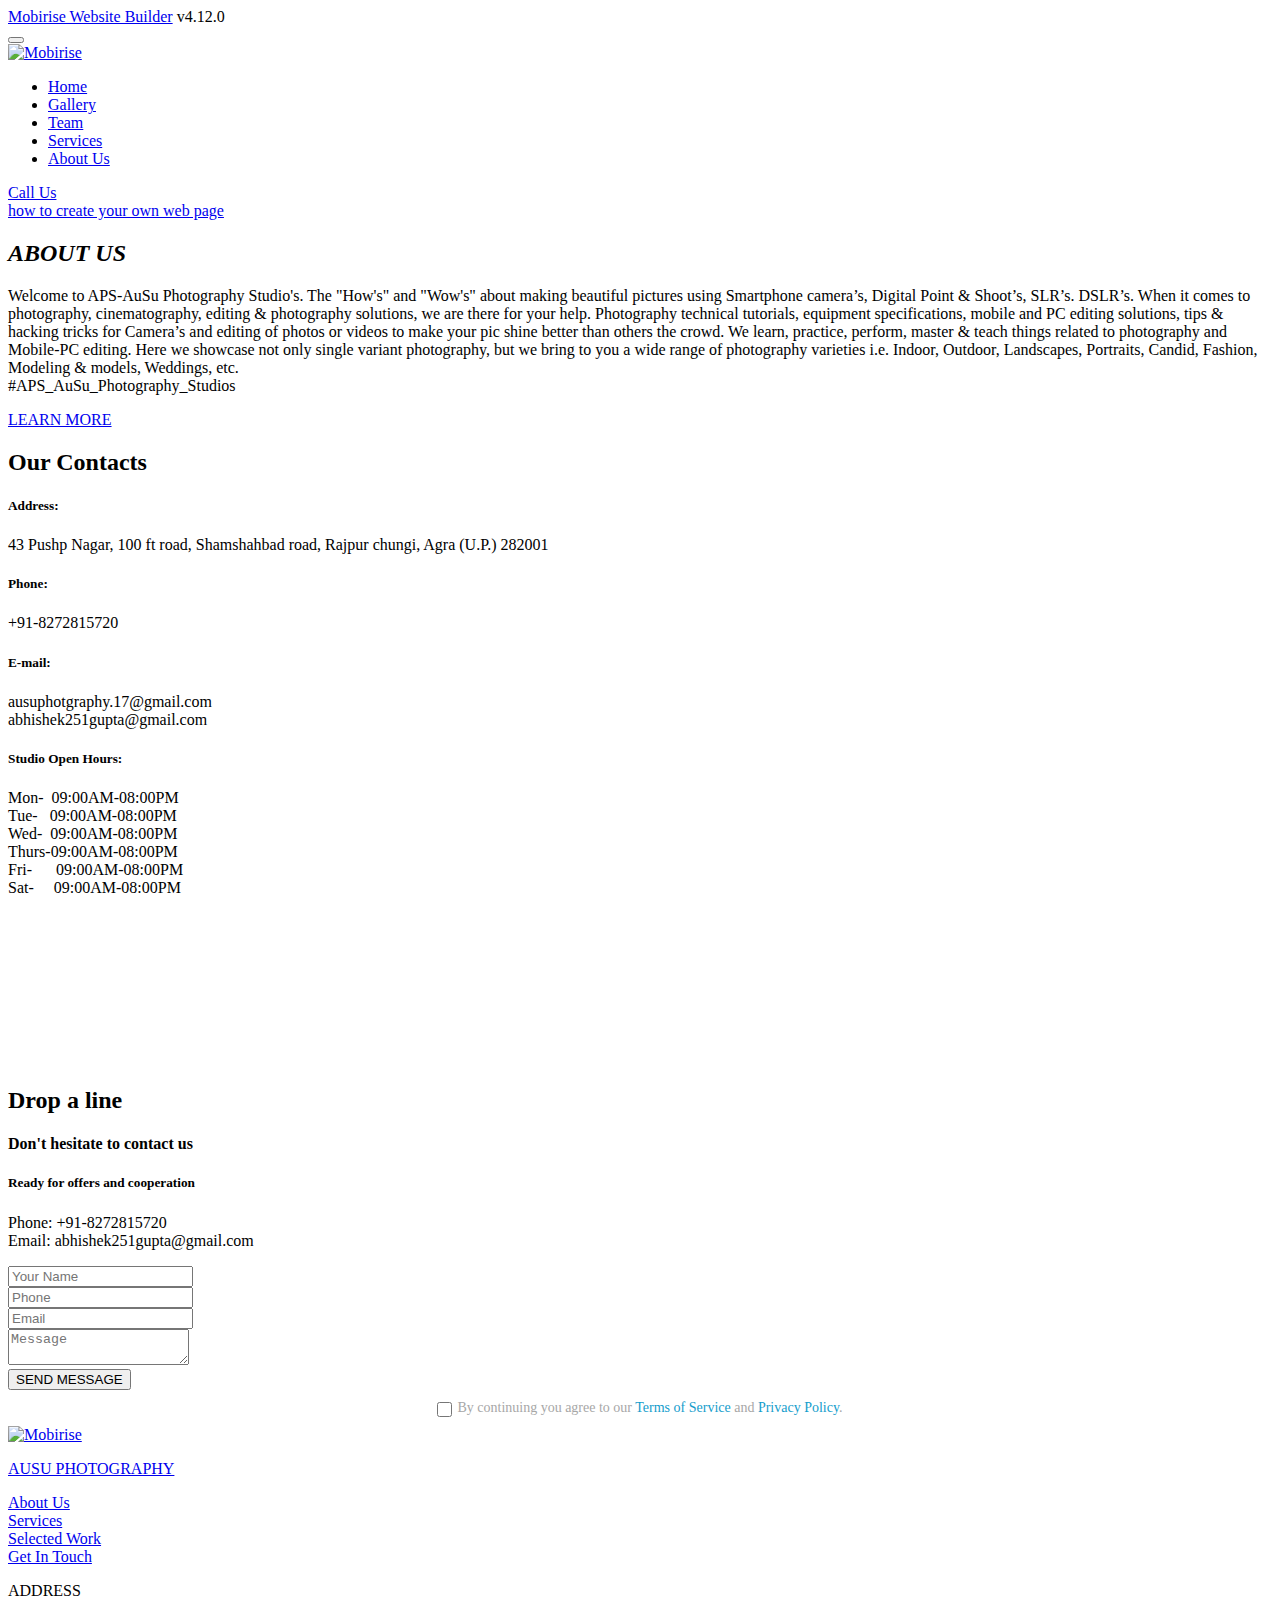
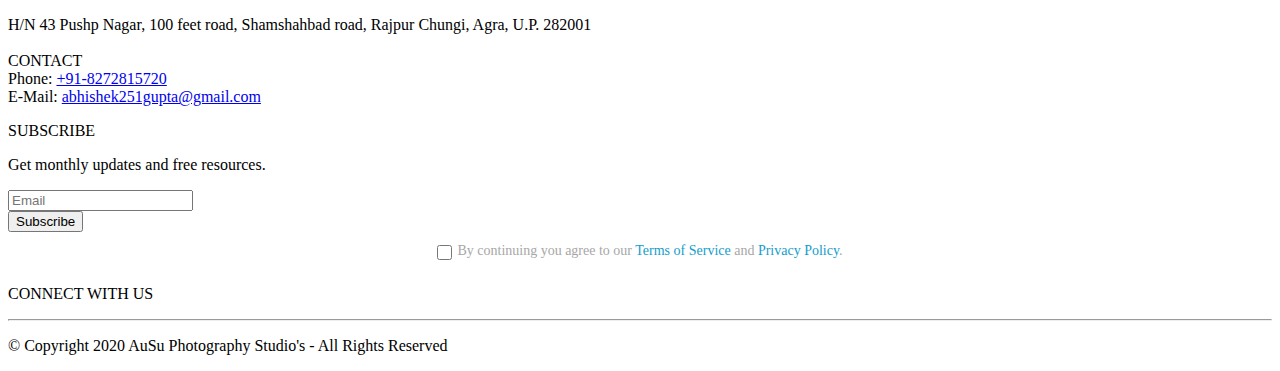
==== commit 562d75bb: "create github pages" ====
--- a/About.html
+++ b/About.html
@@ -84,7 +84,7 @@
     </nav>
 </section>
 
-<section class="engine"><a href="https://mobirise.info/o">portfolio web templates</a></section><section class="mbr-section info4 cid-rQFzrDJ0Wu mbr-parallax-background" id="info4-28">
+<section class="engine"><a href="https://mobirise.info/h">how to create your own web page</a></section><section class="mbr-section info4 cid-rQFzrDJ0Wu mbr-parallax-background" id="info4-28">
 
     
 
@@ -212,7 +212,7 @@
                 </div>
                 <div data-form-type="formoid">
                     <!---Formbuilder Form--->
-                    <form action="https://mobirise.com/" method="POST" class="mbr-form form-with-styler" data-form-title="Mobirise Form"><input type="hidden" name="email" data-form-email="true" value="ba3AHZ7QDNhGX0EeAl26hck1l4K4Mrak7MoaRl8hFHKvSHtt3bNuBlG2zouqBxv1IDifA1j1w3O+W4XtVnu8c0ygem9t5pB69slHa00Oo6SdsS+mX38nr3vIPEW534Wb">
+                    <form action="https://mobirise.com/" method="POST" class="mbr-form form-with-styler" data-form-title="Mobirise Form"><input type="hidden" name="email" data-form-email="true" value="K/pVEeDt1LQ7sWZxMP6mj7m22DGlhOUYvMY4O52HgqGNAsezsTn9XojErdNWP/3x9dflXYpDLJ9Q8USI70bBlQcsOC2/V5R4ik0CEUio1NJHxQhxR8qZXcF/LfSdZ8Bq">
                         <div class="row">
                             <div hidden="hidden" data-form-alert="" class="alert alert-success col-12">Thanks for filling out the form!</div>
                             <div hidden="hidden" data-form-alert-danger="" class="alert alert-danger col-12">
@@ -279,7 +279,7 @@
                 </p>
                 <div class="media-container-column" data-form-type="formoid">
                     <!---Formbuilder Form--->
-                    <form action="https://mobirise.com/" method="POST" class="mbr-form form-with-styler" data-form-title="Mobirise Form"><input type="hidden" name="email" data-form-email="true" value="uLmOb6/Z1Hfvf1akQsLYwS1z9imne/6DvPS0lGqvQF1phHNdm/lcgT36hBAkM6k7sIfZQmOQ4qPdGPrdikyEifQYJEk3QO4zQuVkvM4ZzNgTqFTnXZpvSz/6OU6QlL0L">
+                    <form action="https://mobirise.com/" method="POST" class="mbr-form form-with-styler" data-form-title="Mobirise Form"><input type="hidden" name="email" data-form-email="true" value="TbYGW/YdOUNzLKiC2ebMWKEdxGRZTwlTKxwqfUfbtd+nQ1w//1FNXOxZgODGAx8dPi+7113WwwzWIZNFB7MC77uKPZTIgYmlp3TonT7GaELvgoG0I3F716+lCJx0qN8i">
                         <div class="row form-inline justify-content-center">
                             <div hidden="hidden" data-form-alert="" class="alert alert-success col-12">Thanks for filling out the form!</div>
                             <div hidden="hidden" data-form-alert-danger="" class="alert alert-danger col-12">
